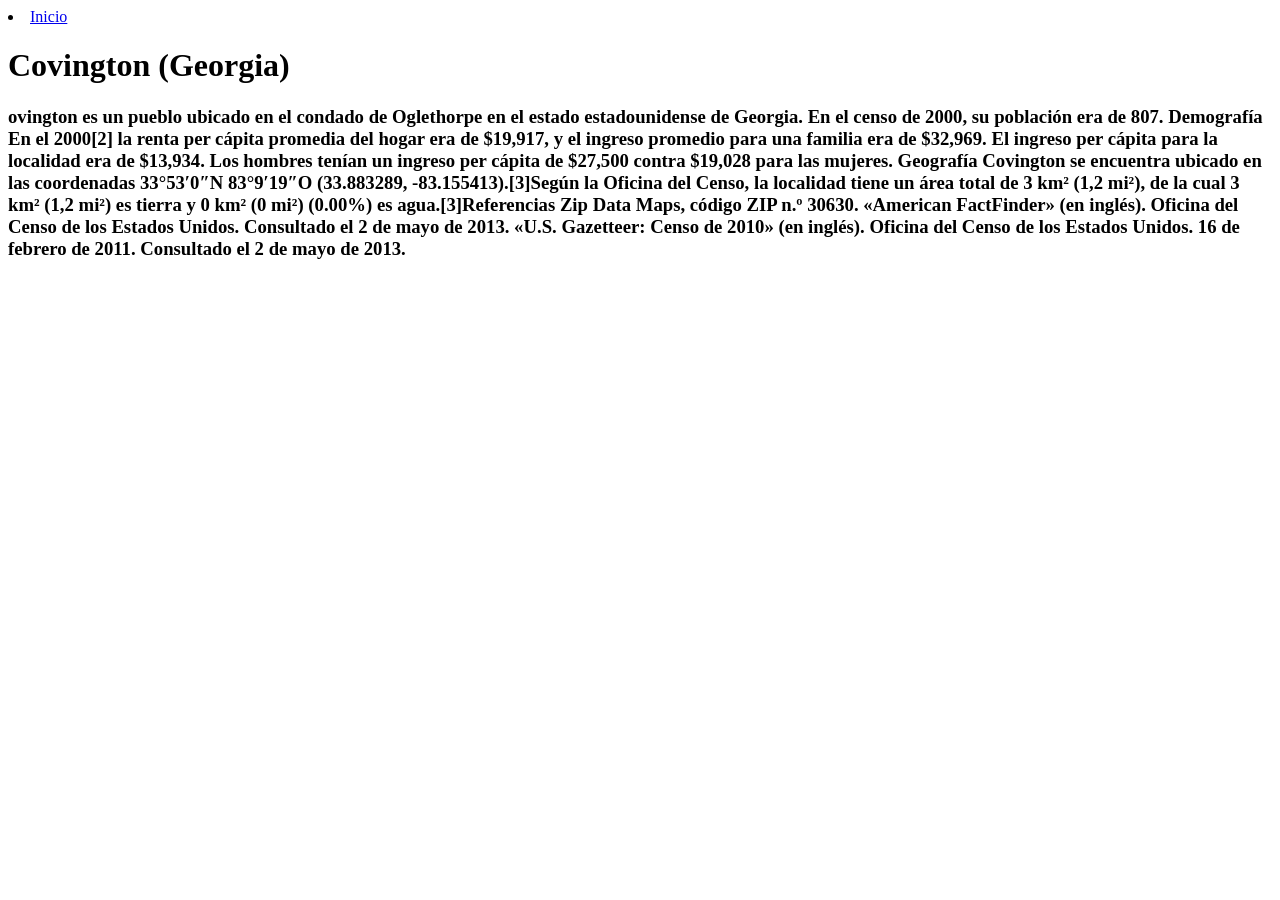
==== tp-1/index.html @ bc129b46 "Update index.html" ====
<!DOCTYPE html>
<html lang="en">
<head>
    <meta charset="UTF-8">
    <meta name="viewport" content="width=, initial-scale=1.0">
    <title>Document</title>
    
</head>
<body>
     <li><a href="indice.html">Inicio</a></li>
    <h1>Covington (Georgia)</h1>
    <h3>ovington es un pueblo ubicado en el condado de Oglethorpe en el estado estadounidense de Georgia. En el censo de 2000, su población era de 807.

Demografía
En el 2000[2]​ la renta per cápita promedia del hogar era de $19,917, y el ingreso promedio para una familia era de $32,969. El ingreso per cápita para la localidad era de $13,934. Los hombres tenían un ingreso per cápita de $27,500 contra $19,028 para las mujeres.

Geografía
Covington se encuentra ubicado en las coordenadas 33°53′0″N 83°9′19″O (33.883289, -83.155413).[3]​

Según la Oficina del Censo, la localidad tiene un área total de 3 km² (1,2 mi²), de la cual 3 km² (1,2 mi²) es tierra y 0 km² (0 mi²) (0.00%) es agua.[3]​

Referencias
 Zip Data Maps, código ZIP n.º 30630.
 «American FactFinder» (en inglés). Oficina del Censo de los Estados Unidos. Consultado el 2 de mayo de 2013.
 «U.S. Gazetteer: Censo de 2010» (en inglés). Oficina del Censo de los Estados Unidos. 16 de febrero de 2011. Consultado el 2 de mayo de 2013.</h3>
<img scr="tp-1/Newton_County_Georgia_Courthouse.jpg">
</body>
</html>
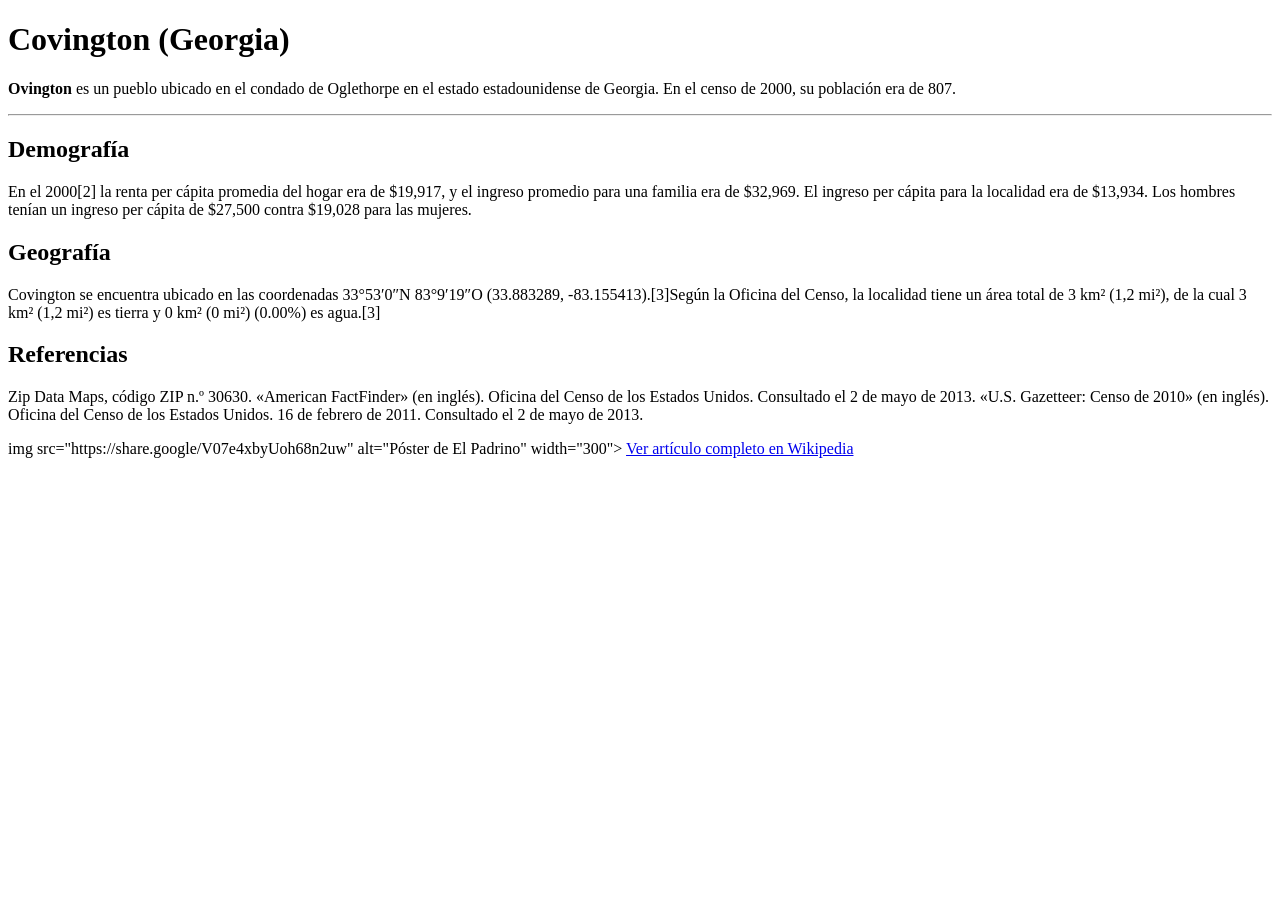
==== commit 2784efd1: "Update index.html" ====
--- a/tp-1/index.html
+++ b/tp-1/index.html
@@ -6,23 +6,30 @@
     <title>Document</title>
     
 </head>
-<body>
-     <li><a href="indice.html">Inicio</a></li>
-    <h1>Covington (Georgia)</h1>
-    <h3>ovington es un pueblo ubicado en el condado de Oglethorpe en el estado estadounidense de Georgia. En el censo de 2000, su población era de 807.
-
-Demografía
-En el 2000[2]​ la renta per cápita promedia del hogar era de $19,917, y el ingreso promedio para una familia era de $32,969. El ingreso per cápita para la localidad era de $13,934. Los hombres tenían un ingreso per cápita de $27,500 contra $19,028 para las mujeres.
-
-Geografía
-Covington se encuentra ubicado en las coordenadas 33°53′0″N 83°9′19″O (33.883289, -83.155413).[3]​
+<body> 
+	<p>
+     
+    <h1><strong>Covington (Georgia)</strong></h1>
+    <b>Ovington</b> es un pueblo ubicado en el condado de Oglethorpe en el estado estadounidense de Georgia. En el censo de 2000, su población era de 807.
+</p>
+	<hr>
+<h2>Demografía</h2>
+<p>En el 2000[2]​ la renta per cápita promedia del hogar era de $19,917, y el ingreso promedio para una familia era de $32,969. El ingreso per cápita para la localidad era de $13,934. Los hombres tenían un ingreso per cápita de $27,500 contra $19,028 para las mujeres.
+</p>
+<h2>Geografía</h2>
+<p>Covington se encuentra ubicado en las coordenadas 33°53′0″N 83°9′19″O (33.883289, -83.155413).[3]​
 
 Según la Oficina del Censo, la localidad tiene un área total de 3 km² (1,2 mi²), de la cual 3 km² (1,2 mi²) es tierra y 0 km² (0 mi²) (0.00%) es agua.[3]​
-
-Referencias
- Zip Data Maps, código ZIP n.º 30630.
+</p>
+<h2>Referencias</h2>
+<P> Zip Data Maps, código ZIP n.º 30630.
  «American FactFinder» (en inglés). Oficina del Censo de los Estados Unidos. Consultado el 2 de mayo de 2013.
  «U.S. Gazetteer: Censo de 2010» (en inglés). Oficina del Censo de los Estados Unidos. 16 de febrero de 2011. Consultado el 2 de mayo de 2013.</h3>
-<img scr="tp-1/Newton_County_Georgia_Courthouse.jpg">
+</P>
+	img src="https://share.google/V07e4xbyUoh68n2uw" 
+             alt="Póster de El Padrino" width="300">
+	<a href="https://es.wikipedia.org/wiki/Covington_(Georgia)" target="_blank">
+                Ver artículo completo en Wikipedia
+            </a>
 </body>
 </html>
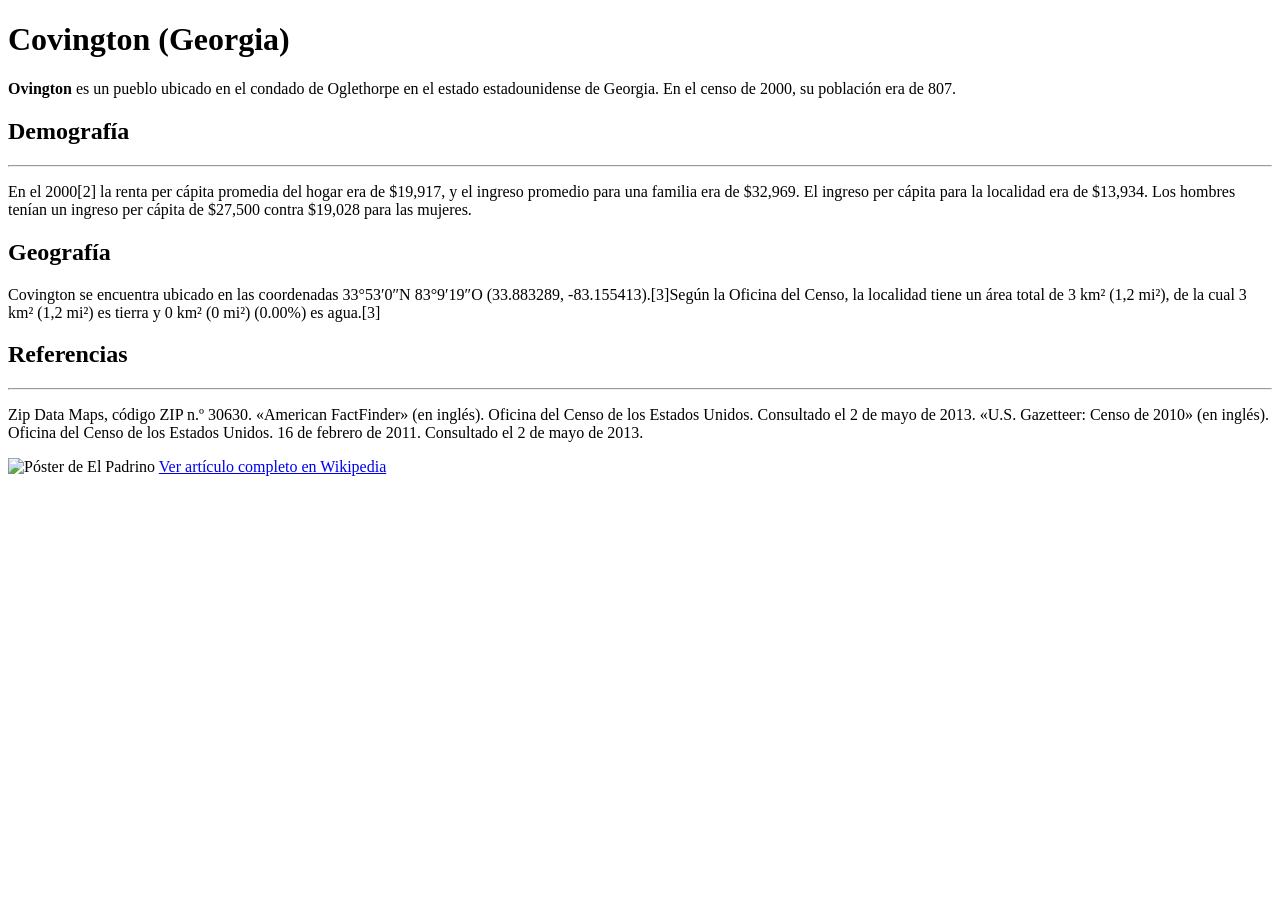
==== commit fc06f7c3: "Update index.html" ====
--- a/tp-1/index.html
+++ b/tp-1/index.html
@@ -12,8 +12,9 @@
     <h1><strong>Covington (Georgia)</strong></h1>
     <b>Ovington</b> es un pueblo ubicado en el condado de Oglethorpe en el estado estadounidense de Georgia. En el censo de 2000, su población era de 807.
 </p>
+	
+<h2>Demografía</h2>
 	<hr>
-<h2>Demografía</h2>
 <p>En el 2000[2]​ la renta per cápita promedia del hogar era de $19,917, y el ingreso promedio para una familia era de $32,969. El ingreso per cápita para la localidad era de $13,934. Los hombres tenían un ingreso per cápita de $27,500 contra $19,028 para las mujeres.
 </p>
 <h2>Geografía</h2>
@@ -22,11 +23,12 @@
 Según la Oficina del Censo, la localidad tiene un área total de 3 km² (1,2 mi²), de la cual 3 km² (1,2 mi²) es tierra y 0 km² (0 mi²) (0.00%) es agua.[3]​
 </p>
 <h2>Referencias</h2>
+	<hr>
 <P> Zip Data Maps, código ZIP n.º 30630.
  «American FactFinder» (en inglés). Oficina del Censo de los Estados Unidos. Consultado el 2 de mayo de 2013.
  «U.S. Gazetteer: Censo de 2010» (en inglés). Oficina del Censo de los Estados Unidos. 16 de febrero de 2011. Consultado el 2 de mayo de 2013.</h3>
 </P>
-	img src="https://share.google/V07e4xbyUoh68n2uw" 
+	<img src="https://es.wikipedia.org/wiki/Covington_(Georgia)#/media/Archivo:Newton_County_Georgia_Courthouse.jpg" 
              alt="Póster de El Padrino" width="300">
 	<a href="https://es.wikipedia.org/wiki/Covington_(Georgia)" target="_blank">
                 Ver artículo completo en Wikipedia
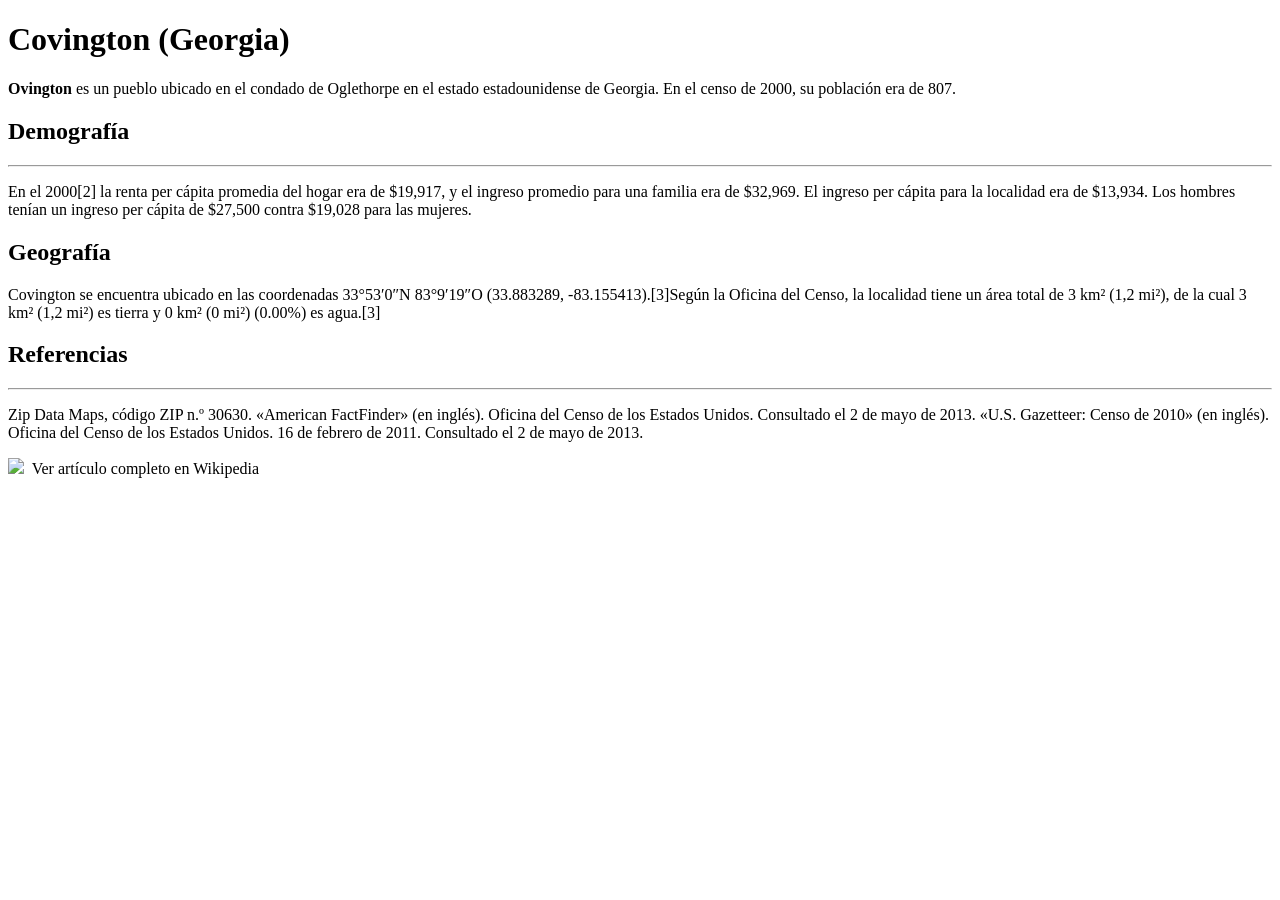
==== commit 62341930: "Update index.html" ====
--- a/tp-1/index.html
+++ b/tp-1/index.html
@@ -29,7 +29,8 @@
  «U.S. Gazetteer: Censo de 2010» (en inglés). Oficina del Censo de los Estados Unidos. 16 de febrero de 2011. Consultado el 2 de mayo de 2013.</h3>
 </P>
 	<img src="https://es.wikipedia.org/wiki/Covington_(Georgia)#/media/Archivo:Newton_County_Georgia_Courthouse.jpg" 
-             alt="Póster de El Padrino" width="300">
+         width="300">
+	<img scr="http://www.ers.usda.gov/Briefing/Population/Photos/GA217.jpg"
 	<a href="https://es.wikipedia.org/wiki/Covington_(Georgia)" target="_blank">
                 Ver artículo completo en Wikipedia
             </a>
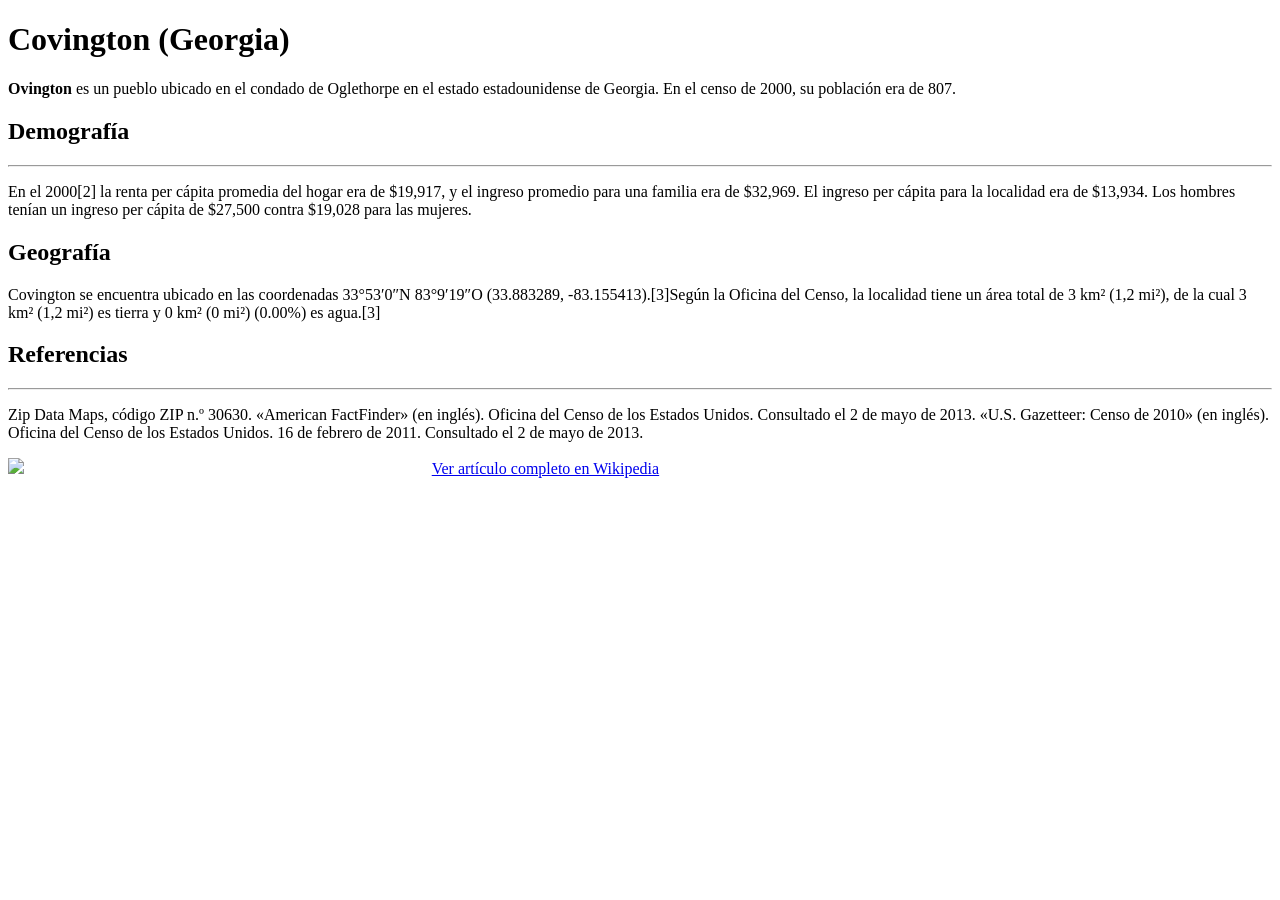
==== commit e473adb2: "Update index.html" ====
--- a/tp-1/index.html
+++ b/tp-1/index.html
@@ -31,6 +31,7 @@
 	<img src="https://es.wikipedia.org/wiki/Covington_(Georgia)#/media/Archivo:Newton_County_Georgia_Courthouse.jpg" 
          width="300">
 	<img scr="http://www.ers.usda.gov/Briefing/Population/Photos/GA217.jpg"
+		width="400">
 	<a href="https://es.wikipedia.org/wiki/Covington_(Georgia)" target="_blank">
                 Ver artículo completo en Wikipedia
             </a>
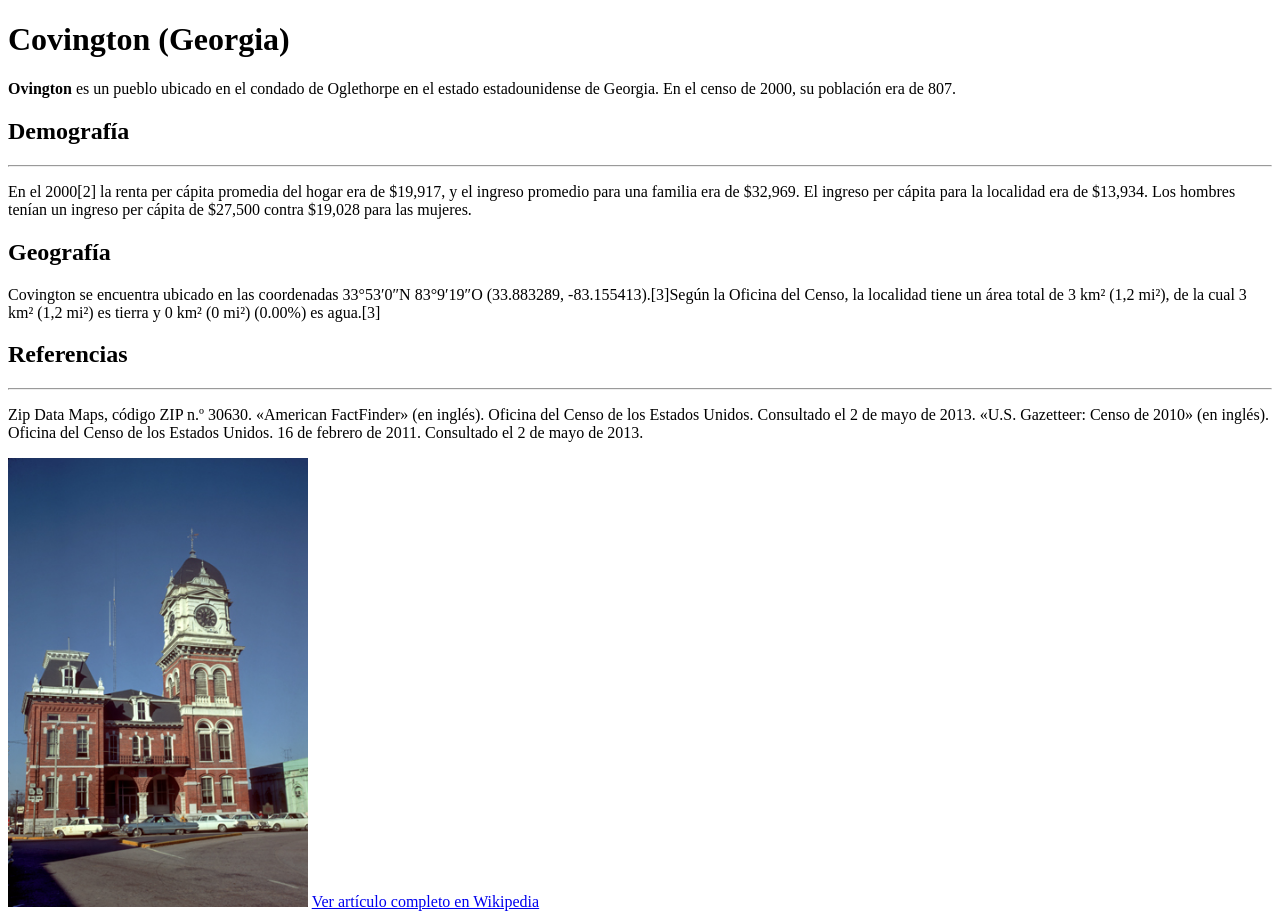
==== commit 5c4a271c: "Update index.html" ====
--- a/tp-1/index.html
+++ b/tp-1/index.html
@@ -28,10 +28,9 @@
  «American FactFinder» (en inglés). Oficina del Censo de los Estados Unidos. Consultado el 2 de mayo de 2013.
  «U.S. Gazetteer: Censo de 2010» (en inglés). Oficina del Censo de los Estados Unidos. 16 de febrero de 2011. Consultado el 2 de mayo de 2013.</h3>
 </P>
-	<img src="https://es.wikipedia.org/wiki/Covington_(Georgia)#/media/Archivo:Newton_County_Georgia_Courthouse.jpg" 
+	<img src="Newton_County_Georgia_Courthouse.jpg" 
          width="300">
-	<img scr="http://www.ers.usda.gov/Briefing/Population/Photos/GA217.jpg"
-		width="400">
+	
 	<a href="https://es.wikipedia.org/wiki/Covington_(Georgia)" target="_blank">
                 Ver artículo completo en Wikipedia
             </a>
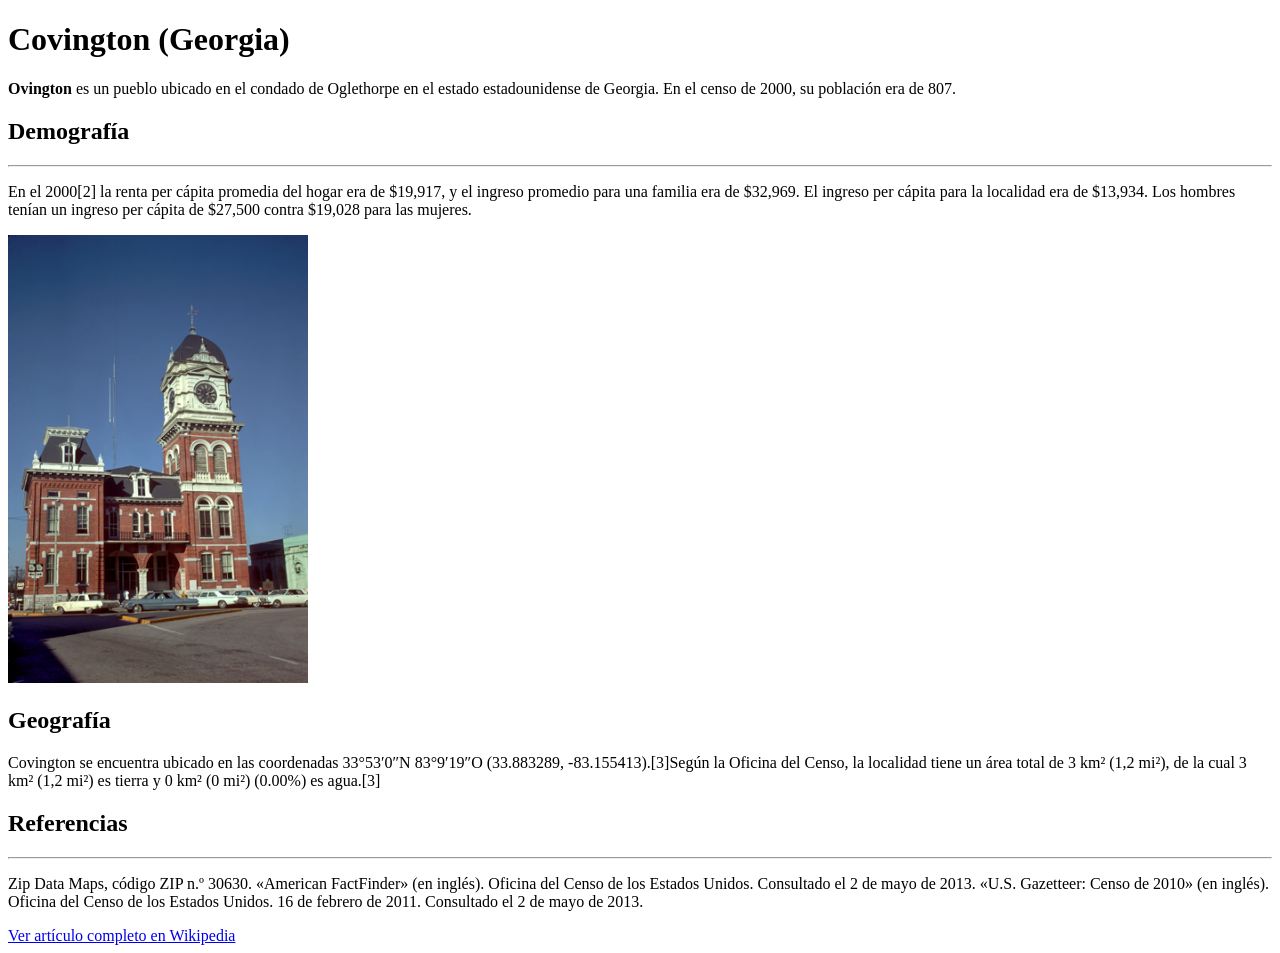
==== commit 03d3b1ff: "Update index.html" ====
--- a/tp-1/index.html
+++ b/tp-1/index.html
@@ -17,6 +17,8 @@
 	<hr>
 <p>En el 2000[2]​ la renta per cápita promedia del hogar era de $19,917, y el ingreso promedio para una familia era de $32,969. El ingreso per cápita para la localidad era de $13,934. Los hombres tenían un ingreso per cápita de $27,500 contra $19,028 para las mujeres.
 </p>
+	<img src="Newton_County_Georgia_Courthouse.jpg" 
+         width="300">
 <h2>Geografía</h2>
 <p>Covington se encuentra ubicado en las coordenadas 33°53′0″N 83°9′19″O (33.883289, -83.155413).[3]​
 
@@ -28,8 +30,7 @@
  «American FactFinder» (en inglés). Oficina del Censo de los Estados Unidos. Consultado el 2 de mayo de 2013.
  «U.S. Gazetteer: Censo de 2010» (en inglés). Oficina del Censo de los Estados Unidos. 16 de febrero de 2011. Consultado el 2 de mayo de 2013.</h3>
 </P>
-	<img src="Newton_County_Georgia_Courthouse.jpg" 
-         width="300">
+	
 	
 	<a href="https://es.wikipedia.org/wiki/Covington_(Georgia)" target="_blank">
                 Ver artículo completo en Wikipedia
